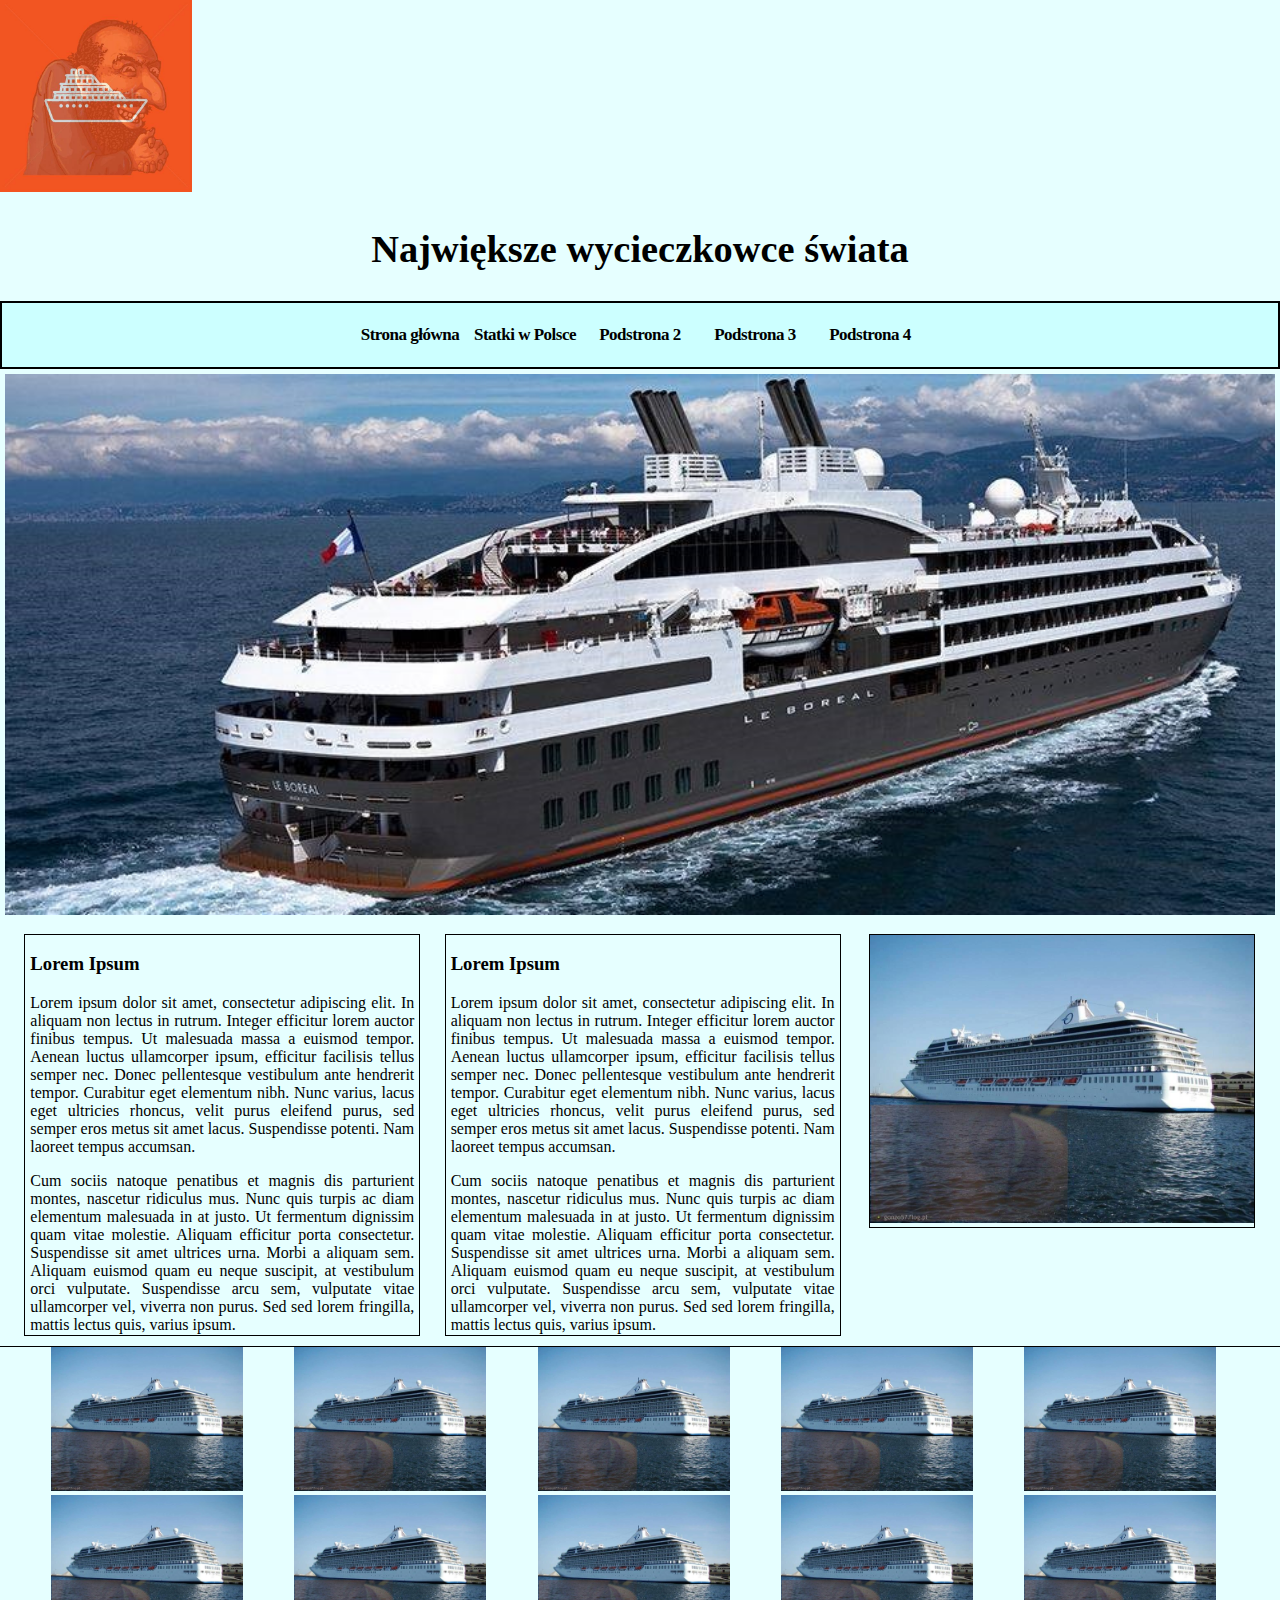
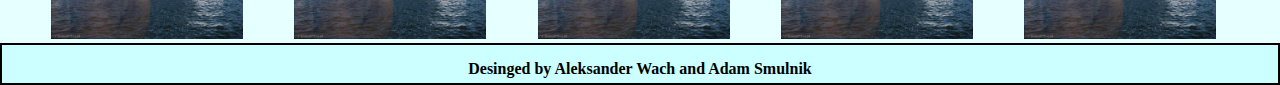
==== index.html @ 611f1f1f "Update index.html" ====
<?xml version="1.0" encoding="utf-8"?>
<!DOCTYPE html PUBLIC "-//W3C//DTD XHTML 1.1//EN"
  "http://www.w3.org/TR/xhtml11/DTD/xhtml11.dtd">
<html xmlns="http://www.w3.org/1999/xhtml" xml:lang="pl">
<head>
  <meta http-equiv="Content-type" content="application/xhtml+xml; charset=utf-8" />
  <meta name="Description" content=" [wstaw tu opis strony] " />
  <meta name="Keywords" content=" [wstaw tu slowa kluczowe] " />
  <meta name="Author" content=" [dane autora] " />
  <meta name="Generator" content="kED" />
  <meta name="viewport" content="width=device-width, initial-scale=1.0" />


  <title>Największe wycieczkowce świata!</title>

  <link rel="stylesheet" href=" styl.css " type="text/css" />
  <link href="mobil.css" rel="stylesheet" type="text/css" media="only screen and (max-device-width: 600px)" /> 

</head>
<body>

<div id="cont">
        <div id="logo">
		<img src="img/logo.jpg" alt=""/>
	</div>
		
	<div id="top">
		  <div id="tytul">
			<h1>Największe wycieczkowce świata</h1>
			</div>
	</div>
		
		
		
		
		<div id="menu">
      <ol>
				<li><a href="index.html">Strona główna</a></li>
				<li><a href="p1.html">Statki w Polsce</a></li>
				<li><a href="p1.html">Podstrona 2</a></li>
				<li><a href="p1.html">Podstrona 3</a></li>
				<li><a href="p1.html">Podstrona 4</a></li>
		</ol>
		</div>
<div id="brus">
	<img src="img/baner.jpg" alt="" width="100%" height="100%" />
</div>
	
<div class="inline">
		<div class="naglowek">
			<h3>Lorem Ipsum</h3>
			<p>Lorem ipsum dolor sit amet, consectetur adipiscing elit. In aliquam non lectus in rutrum. Integer efficitur lorem auctor finibus tempus. Ut malesuada massa a euismod tempor. Aenean luctus ullamcorper ipsum, efficitur facilisis tellus semper nec. Donec pellentesque vestibulum ante hendrerit tempor. Curabitur eget elementum nibh. Nunc varius, lacus eget ultricies rhoncus, velit purus eleifend purus, sed semper eros metus sit amet lacus. Suspendisse potenti. Nam laoreet tempus accumsan.</p>
<p>Cum sociis natoque penatibus et magnis dis parturient montes, nascetur ridiculus mus. Nunc quis turpis ac diam elementum malesuada in at justo. Ut fermentum dignissim quam vitae molestie. Aliquam efficitur porta consectetur. Suspendisse sit amet ultrices urna. Morbi a aliquam sem. Aliquam euismod quam eu neque suscipit, at vestibulum orci vulputate. Suspendisse arcu sem, vulputate vitae ullamcorper vel, viverra non purus. Sed sed lorem fringilla, mattis lectus quis, varius ipsum.</p>
<p>Maecenas eget fringilla turpis, quis porttitor est. Praesent pulvinar interdum urna vel ornare. Nam eu enim convallis, vulputate sem eget, venenatis ante. Nunc iaculis blandit massa. In aliquam sit amet nibh at hendrerit. Suspendisse semper nunc quis nisi consequat, quis sodales mauris porttitor. Proin venenatis mi et mauris ultricies, id condimentum eros tincidunt.</p>
		</div>
	
		<div class="naglowek2">
	                <h3>Lorem Ipsum</h3>
			<p>Lorem ipsum dolor sit amet, consectetur adipiscing elit. In aliquam non lectus in rutrum. Integer efficitur lorem auctor finibus tempus. Ut malesuada massa a euismod tempor. Aenean luctus ullamcorper ipsum, efficitur facilisis tellus semper nec. Donec pellentesque vestibulum ante hendrerit tempor. Curabitur eget elementum nibh. Nunc varius, lacus eget ultricies rhoncus, velit purus eleifend purus, sed semper eros metus sit amet lacus. Suspendisse potenti. Nam laoreet tempus accumsan.</p>
<p>Cum sociis natoque penatibus et magnis dis parturient montes, nascetur ridiculus mus. Nunc quis turpis ac diam elementum malesuada in at justo. Ut fermentum dignissim quam vitae molestie. Aliquam efficitur porta consectetur. Suspendisse sit amet ultrices urna. Morbi a aliquam sem. Aliquam euismod quam eu neque suscipit, at vestibulum orci vulputate. Suspendisse arcu sem, vulputate vitae ullamcorper vel, viverra non purus. Sed sed lorem fringilla, mattis lectus quis, varius ipsum.</p>
<p>Maecenas eget fringilla turpis, quis porttitor est. Praesent pulvinar interdum urna vel ornare. Nam eu enim convallis, vulputate sem eget, venenatis ante. Nunc iaculis blandit massa. In aliquam sit amet nibh at hendrerit.</p> 
			<p>Suspendisse semper nunc quis nisi consequat, quis sodales mauris porttitor. Proin venenatis mi et mauris ultricies, id condimentum eros tincidunt.</p>
		</div>
		
		<div class="zdjecie">
			<img src="img/statek.jpg" alt="" width="100%" height="100%" />
		</div>
		<div class="clear">
		</div>
	</div>
  <div class="gal">
	  		<div class="zdjecie1">
			<img src="img/statek.jpg" alt="" width="100%" height="100%" />
		        </div>
	  
	  		<div class="zdjecie1">
			<img src="img/statek.jpg" alt="" width="100%" height="100%" />
		        </div>
	  
	  		<div class="zdjecie1">
			<img src="img/statek.jpg" alt="" width="100%" height="100%" />
	                </div>
	  
	  	  	<div class="zdjecie1">
			<img src="img/statek.jpg" alt="" width="100%" height="100%" />
	                </div>
	  
	  	  	<div class="zdjecie1">
			<img src="img/statek.jpg" alt="" width="100%" height="100%" />
	                </div>
	  
	  	  	<div class="zdjecie1">
			<img src="img/statek.jpg" alt="" width="100%" height="100%" />
	                </div>
	  
	  	  	<div class="zdjecie1">
			<img src="img/statek.jpg" alt="" width="100%" height="100%" />
	                </div>
	  
	  	  	<div class="zdjecie1">
			<img src="img/statek.jpg" alt="" width="100%" height="100%" />
	                </div>
	  
	  	  	<div class="zdjecie1">
			<img src="img/statek.jpg" alt="" width="100%" height="100%" />
	                </div>
	  
	  	  	<div class="zdjecie1">
			<img src="img/statek.jpg" alt="" width="100%" height="100%" />
	                </div>
	  
		        <div class="clear">
		        </div>
	</div>	  
	
  <div id="stu">
		<div id="footer">
			<strong>Desinged by Aleksander Wach and Adam Smulnik</strong>
		</div>
	</div>

</div>




</body>
</html>
---- styl.css ----
body
{
 background-color: #e6ffff;
 margin: 0 !important;
}

h1
{
	font-size: 3vw;
	
}

#cont
{
 width: 100%;
}

#logo
{
  width: 15%;
  height: 15%;
}

#logo img
{
	width:100%;
}

#top
{
	padding: 5px;
}

#stu
{
        background-color: #ccffff;
	padding: 5px;
        border: 2px solid black;
}

#tytul
{
  text-align: center;
}


#menu
{
        background-color: #ccffff;
	color: black;
	padding: 10px;
	text-align: center;
	clear: both;
	letter-spacing: -0.5px;
	font-weight:bold;
        border: 2px solid black;
}

#brus
{
	padding: 5px;
}

.inline
{
	text-align: center;
	clear: both;
	display: block;
	width: 100%;
	margin-top: 10px;
}

.naglowek
{
	width:30%;
	height: 400px;
	overflow: scroll;
	border: 1px solid black;
	float: left;
	margin-left: 1.9%;
	padding-left: 5px;
	padding-right: 5px;
	text-align: justify;
}

.naglowek2
{
	width:30%;
	height: 400px;
	overflow: scroll;
	border: 1px solid black;
	float: left;
	margin-left: 1.9%;
	padding-left: 5px;
	padding-right: 5px;
	text-align: justify;
}

.zdjecie
{
	width:30%;
	height: auto;
	float: left;
	margin-left: 2.2%;
	border: 1px solid black;
}

.linki
{
	width:30%;
	height: auto;
	float: left;
	margin-left: 2.2%;
	border: 1px solid black;
}

.clear
{
	clear: both;
}


.gal
{
	border-top: 1px solid black;
	text-align: center;
	clear: both;
	display: block;
	width: 100%;
	margin-top: 10px;
}

.zdjecie1
{
	width:15%;
	height: auto;
	float: left;
	margin-left: 4%;
}

#footer
{
	width: 100%;
	height: auto;
	text-align: center;
	margin-top: 10px;
}

.map
{
        margin:auto;
	width:90%;
	height:auto;
	padding: 5px;
}

.map iframe
{
	width:100%;	
}

.opis
{
	width:60%;
	height: 300px;
	border: 1px solid black;
	float: left;
	margin-left: 1.9%;
	padding-left: 5px;
	padding-right: 5px;
	text-align: justify;
}


ol,ul
{
	padding:0;
	margin: 0;
	list-style-type: none;
	font-size: 17px;
	height: 35%;
	line-height: 200%;
	display: inline-block;
	height:auto;
	margin-top: 5px;
	margin-bottom: auto;
}

ol a
{
	text-decoration: none;
	display: block;
	color: white;
}

ol > li
{
	float: left;
	width: 115px;
	height: 35px;
}


ol > li:hover
{
	background-color: orange;
	cursor: pointer;
}

ol>li>a
{
  color: black;
}

ol>li:hover>a
{
  color: black;
}
---- mobil.css ----
body
{
 background-color: white;
 margin: 0 !important;
}

h1
{
	font-size: 30px;
	
}

#cont
{
 width: 100%;
}

#top
{
	padding: 5px;
}

#stu
{
        background-color: #ccffff;
	padding: 5px;
        border: 2px solid black;
}

#tytul
{
  text-align: center;
  text-align: 
}

#logo
{
  margin-left:auto;
  margin-right:auto;
  text-align: left;
}


#menu
{
        background-color: #ccffff;
	color: black;
	padding: 10px;
	text-align: center;
	letter-spacing: -0.5px;
	font-weight:bold;
        border: 2px solid black;
}

#brus
{
	padding: 5px;
}

.naglowek
{
	width:30%;
	height: 400px;
	overflow: scroll;
	border-bottom: 1px solid black;
	margin-left: 1.9%;
	padding-left: 5px;
	padding-right: 5px;
	text-align: justify;
}

.naglowek2
{
	width:30%;
	height: 400px;
	overflow: scroll;
	border-bottom: 1px solid black;
	padding-left: 5px;
	padding-right: 5px;
	text-align: justify;
}

.zdjecie
{
	width:30%;
	height: auto;
}

.linki
{
	width:30%;
	height: auto;
	float: left;
	margin-left: 2.2%;
	border: 1px solid black;
}

.clear
{
	clear: both;
}


.gal
{
	border-top: 1px solid black;
	text-align: center;
	clear: both;
	display: block;
	width: 100%;
	margin-top: 10px;
}

.zdjecie1
{
	width:15%;
	height: auto;
	float: left;
	margin-left: 4%;
}

#footer
{
	width: 100%;
	height: auto;
	text-align: center;
	margin-top: 10px;
}

.map
{
        margin:auto;
	width:90%;
	height:auto;
	padding: 5px;
}

.map iframe
{
	width:100%;	
}

.opis
{
	width:60%;
	height: 300px;
	border: 1px solid black;
	float: left;
	margin-left: 1.9%;
	padding-left: 5px;
	padding-right: 5px;
	text-align: justify;
}


ol,ul
{
	padding:0;
	margin: 0;
	list-style-type: none;
	font-size: 17px;
	height: 35%;
	line-height: 200%;
	display: inline-block;
	height:auto;
	margin-top: 5px;
	margin-bottom: auto;
}

ol a
{
	text-decoration: none;
	display: block;
	color: white;
}

ol > li
{
	float: left;
	width: 115px;
	height: 35px;
}


ol > li:hover
{
	background-color: orange;
	cursor: pointer;
}

ol>li>a
{
  color: black;
}

ol>li:hover>a
{
  color: black;
}
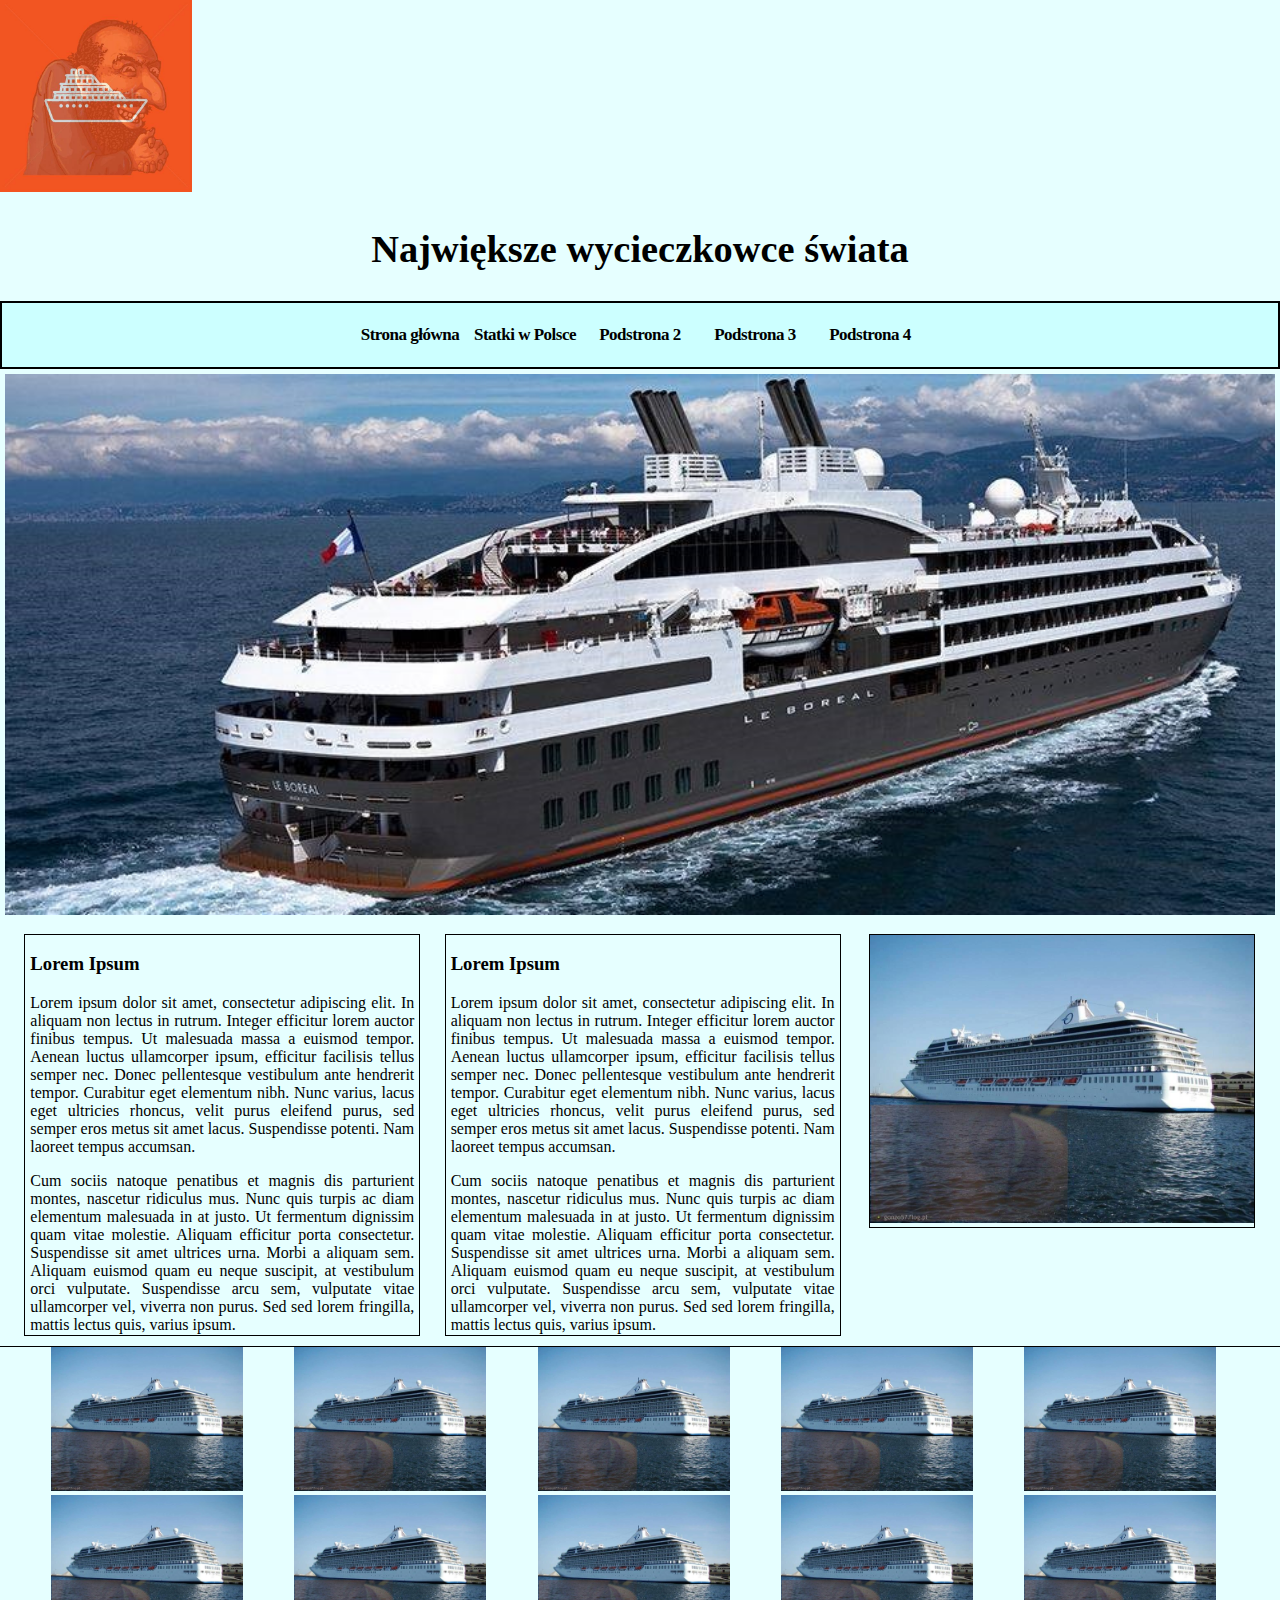
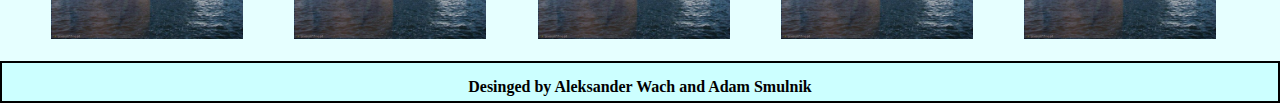
==== commit 7f86c4de: "Update index.html" ====
--- a/index.html
+++ b/index.html
@@ -13,8 +13,8 @@
 
   <title>Największe wycieczkowce świata!</title>
 
-  <link rel="stylesheet" href=" styl.css " type="text/css" />
-  <link href="mobil.css" rel="stylesheet" type="text/css" media="only screen and (max-device-width: 600px)" /> 
+  <link rel="stylesheet" href="styl.css" type="text/css" media="only screen and (min-device-width: 801px)"  />
+  <link href="mobil.css" rel="stylesheet" type="text/css" media="only screen and (max-device-width: 800px)" /> 
 
 </head>
 <body>
@@ -112,7 +112,7 @@
 		        <div class="clear">
 		        </div>
 	</div>	  
-	
+<br />	
   <div id="stu">
 		<div id="footer">
 			<strong>Desinged by Aleksander Wach and Adam Smulnik</strong>
--- a/mobil.css
+++ b/mobil.css
@@ -6,8 +6,7 @@
 
 h1
 {
-	font-size: 30px;
-	
+ font-size: 25px;	
 }
 
 #cont
@@ -17,7 +16,24 @@
 
 #top
 {
-	padding: 5px;
+ padding: 5px;
+}
+
+#logo
+{
+  margin: auto;	
+  width: 15%;
+  height: 15%;
+}
+
+#logo img
+{
+ width:100%;
+}
+
+#top
+{
+ padding: 5px;
 }
 
 #stu
@@ -30,14 +46,6 @@
 #tytul
 {
   text-align: center;
-  text-align: 
-}
-
-#logo
-{
-  margin-left:auto;
-  margin-right:auto;
-  text-align: left;
 }
 
 
@@ -45,8 +53,9 @@
 {
         background-color: #ccffff;
 	color: black;
-	padding: 10px;
+	padding: 5px;
 	text-align: center;
+	clear: both;
 	letter-spacing: -0.5px;
 	font-weight:bold;
         border: 2px solid black;
@@ -59,40 +68,42 @@
 
 .naglowek
 {
-	width:30%;
+	margin: auto;
+	width: 70%;
 	height: 400px;
 	overflow: scroll;
-	border-bottom: 1px solid black;
-	margin-left: 1.9%;
-	padding-left: 5px;
-	padding-right: 5px;
 	text-align: justify;
+	border-bottom: 2px solid black;
+	padding: 5px;
 }
 
 .naglowek2
 {
-	width:30%;
+	margin: auto;
+	width: 70%;
 	height: 400px;
 	overflow: scroll;
-	border-bottom: 1px solid black;
-	padding-left: 5px;
-	padding-right: 5px;
 	text-align: justify;
+	border-bottom: 2px solid black;
+	padding: 5px;
 }
 
 .zdjecie
 {
+	padding: 5px;
+	margin: auto;
 	width:30%;
 	height: auto;
 }
 
 .linki
 {
-	width:30%;
+	text-align: center;
+	margin: auto;
+	width:70%;
 	height: auto;
-	float: left;
-	margin-left: 2.2%;
-	border: 1px solid black;
+	border-bottom: 1px dotted black;
+	padding:5px;
 }
 
 .clear
@@ -142,58 +153,32 @@
 
 .opis
 {
-	width:60%;
-	height: 300px;
-	border: 1px solid black;
-	float: left;
-	margin-left: 1.9%;
-	padding-left: 5px;
-	padding-right: 5px;
+	width:70%;
+	height: 400px;
+	margin: auto;
 	text-align: justify;
+	padding-bottom: 30px;
+	padding-bottom: 30px;
 }
 
 
-ol,ul
-{
-	padding:0;
-	margin: 0;
-	list-style-type: none;
-	font-size: 17px;
-	height: 35%;
-	line-height: 200%;
-	display: inline-block;
-	height:auto;
-	margin-top: 5px;
-	margin-bottom: auto;
+ol {
+    list-style-type: none;
+    margin: auto;
+    padding: 0;
+    width: 70%;
+	
 }
 
-ol a
-{
-	text-decoration: none;
-	display: block;
-	color: white;
+li a {
+    display: block;
+    color: #000;
+    padding: 8px 16px;
+    text-decoration: none;
+    border-bottom: 1px dotted black;
 }
 
-ol > li
-{
-	float: left;
-	width: 115px;
-	height: 35px;
+li a:hover {
+    background-color: #555;
+    color: white;
 }
-
-
-ol > li:hover
-{
-	background-color: orange;
-	cursor: pointer;
-}
-
-ol>li>a
-{
-  color: black;
-}
-
-ol>li:hover>a
-{
-  color: black;
-}
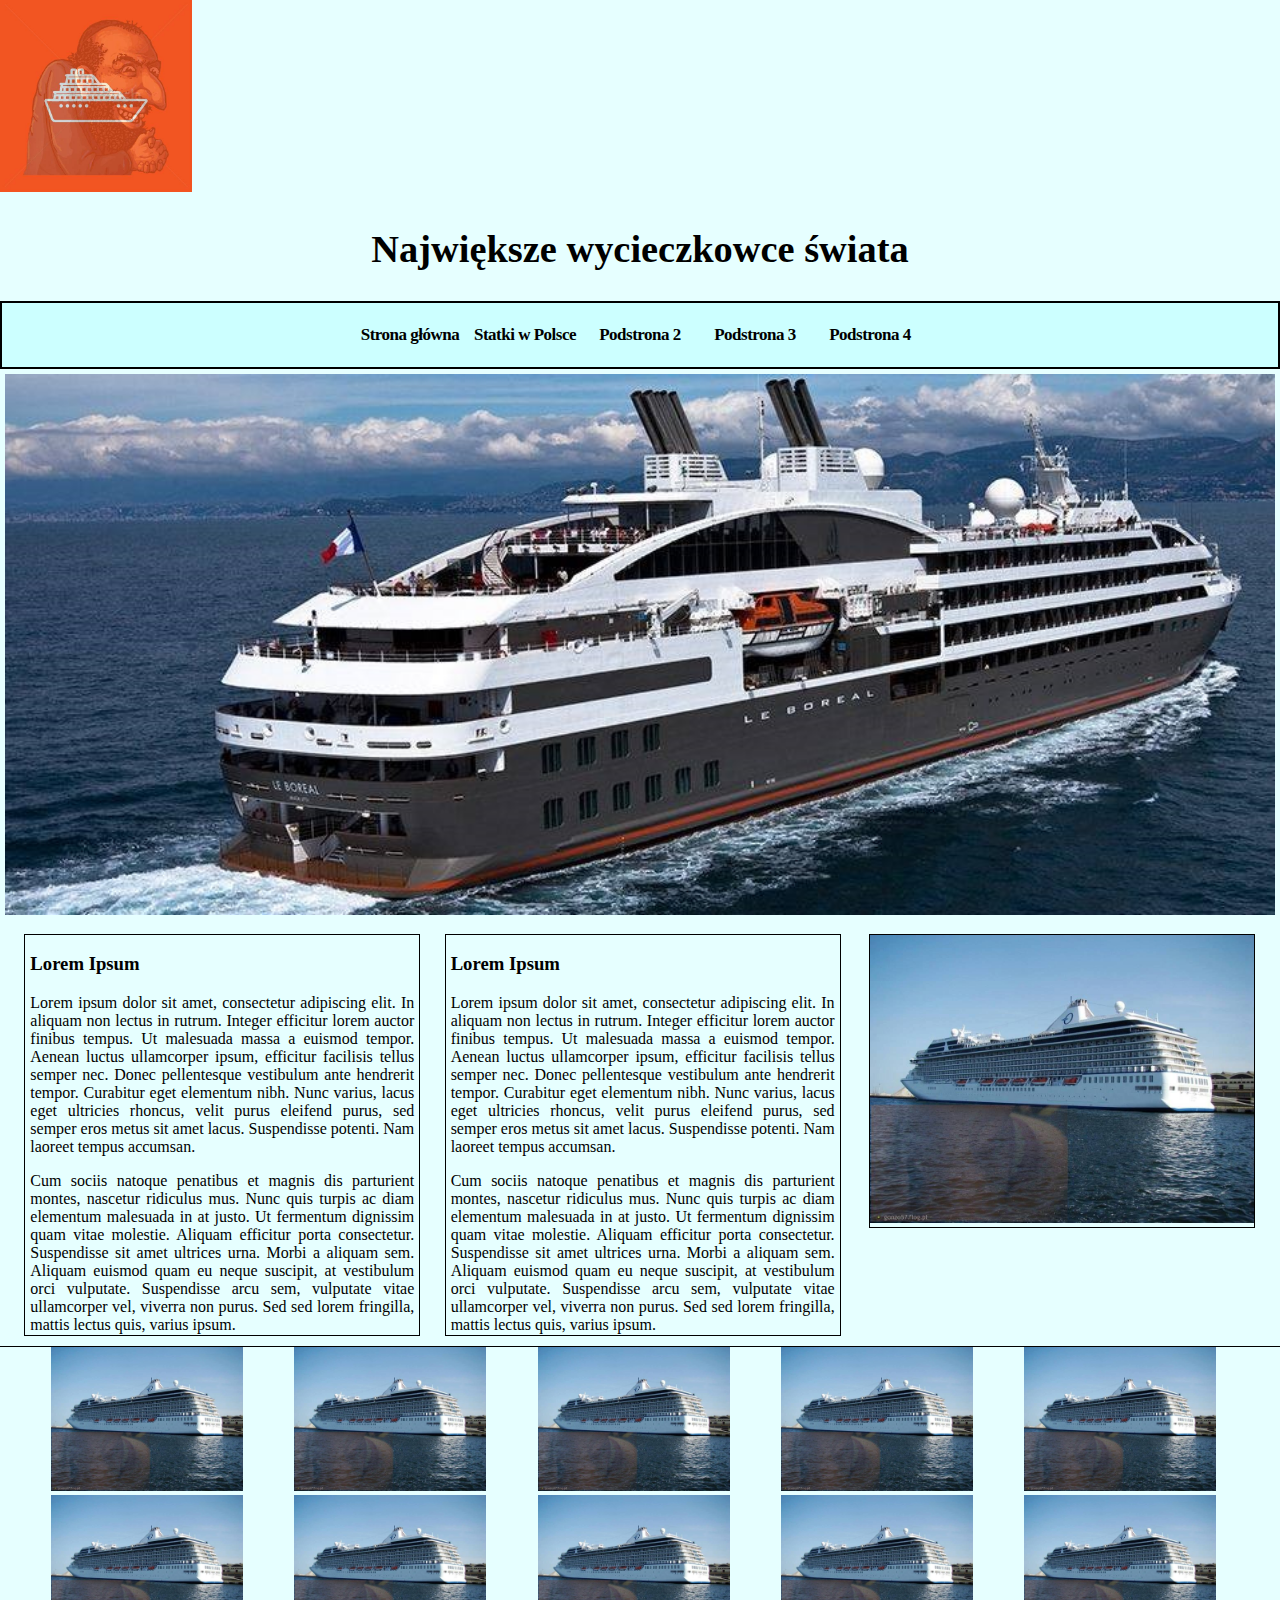
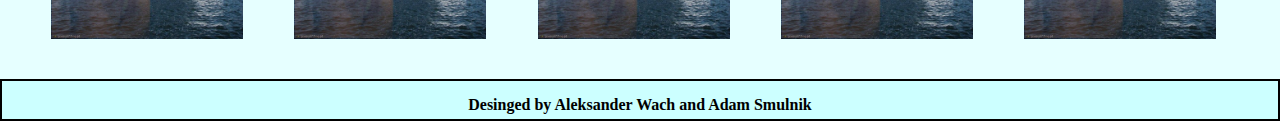
==== commit 886dd7f8: "Update index.html" ====
--- a/index.html
+++ b/index.html
@@ -112,7 +112,8 @@
 		        <div class="clear">
 		        </div>
 	</div>	  
-<br />	
+<br />
+<br />
   <div id="stu">
 		<div id="footer">
 			<strong>Desinged by Aleksander Wach and Adam Smulnik</strong>
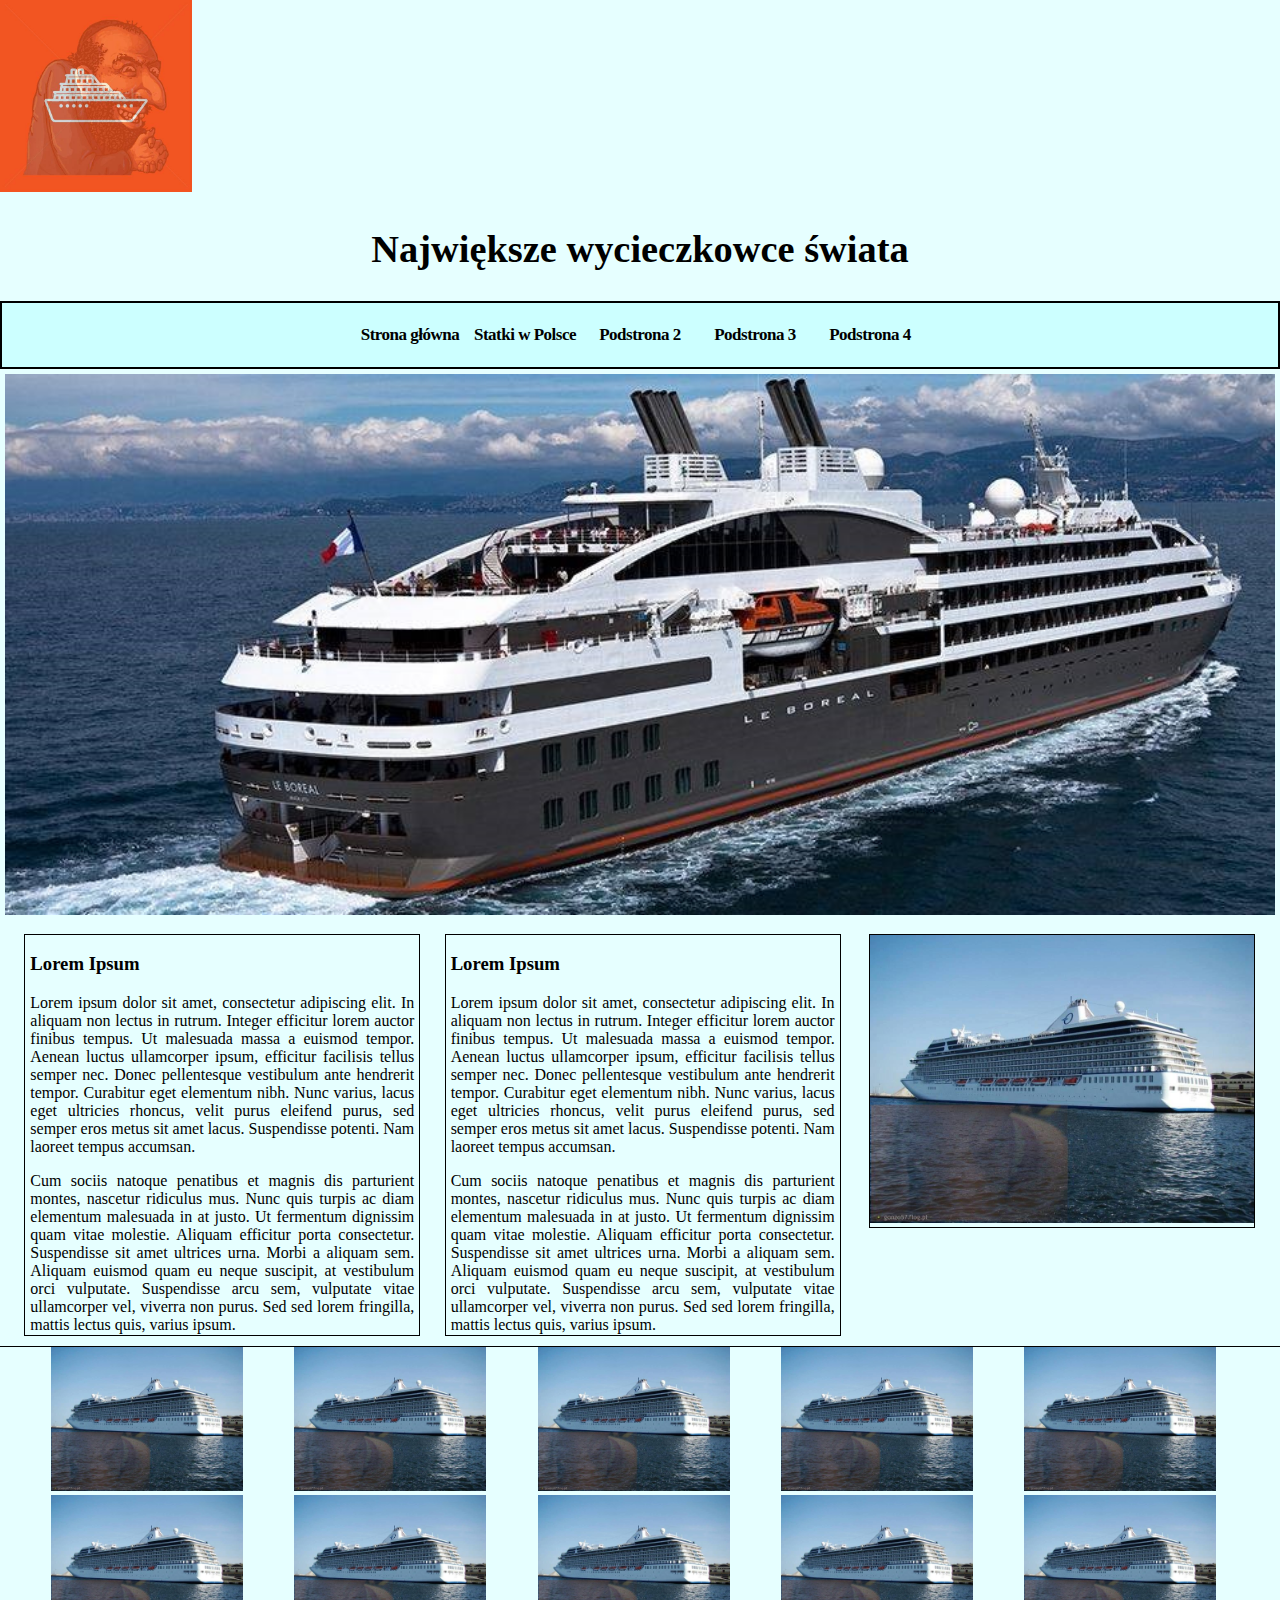
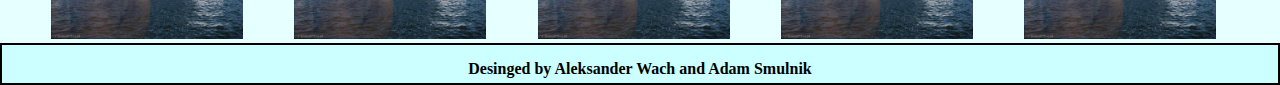
==== commit 4e4ac30b: "Update index.html" ====
--- a/index.html
+++ b/index.html
@@ -112,8 +112,7 @@
 		        <div class="clear">
 		        </div>
 	</div>	  
-<br />
-<br />
+
   <div id="stu">
 		<div id="footer">
 			<strong>Desinged by Aleksander Wach and Adam Smulnik</strong>
